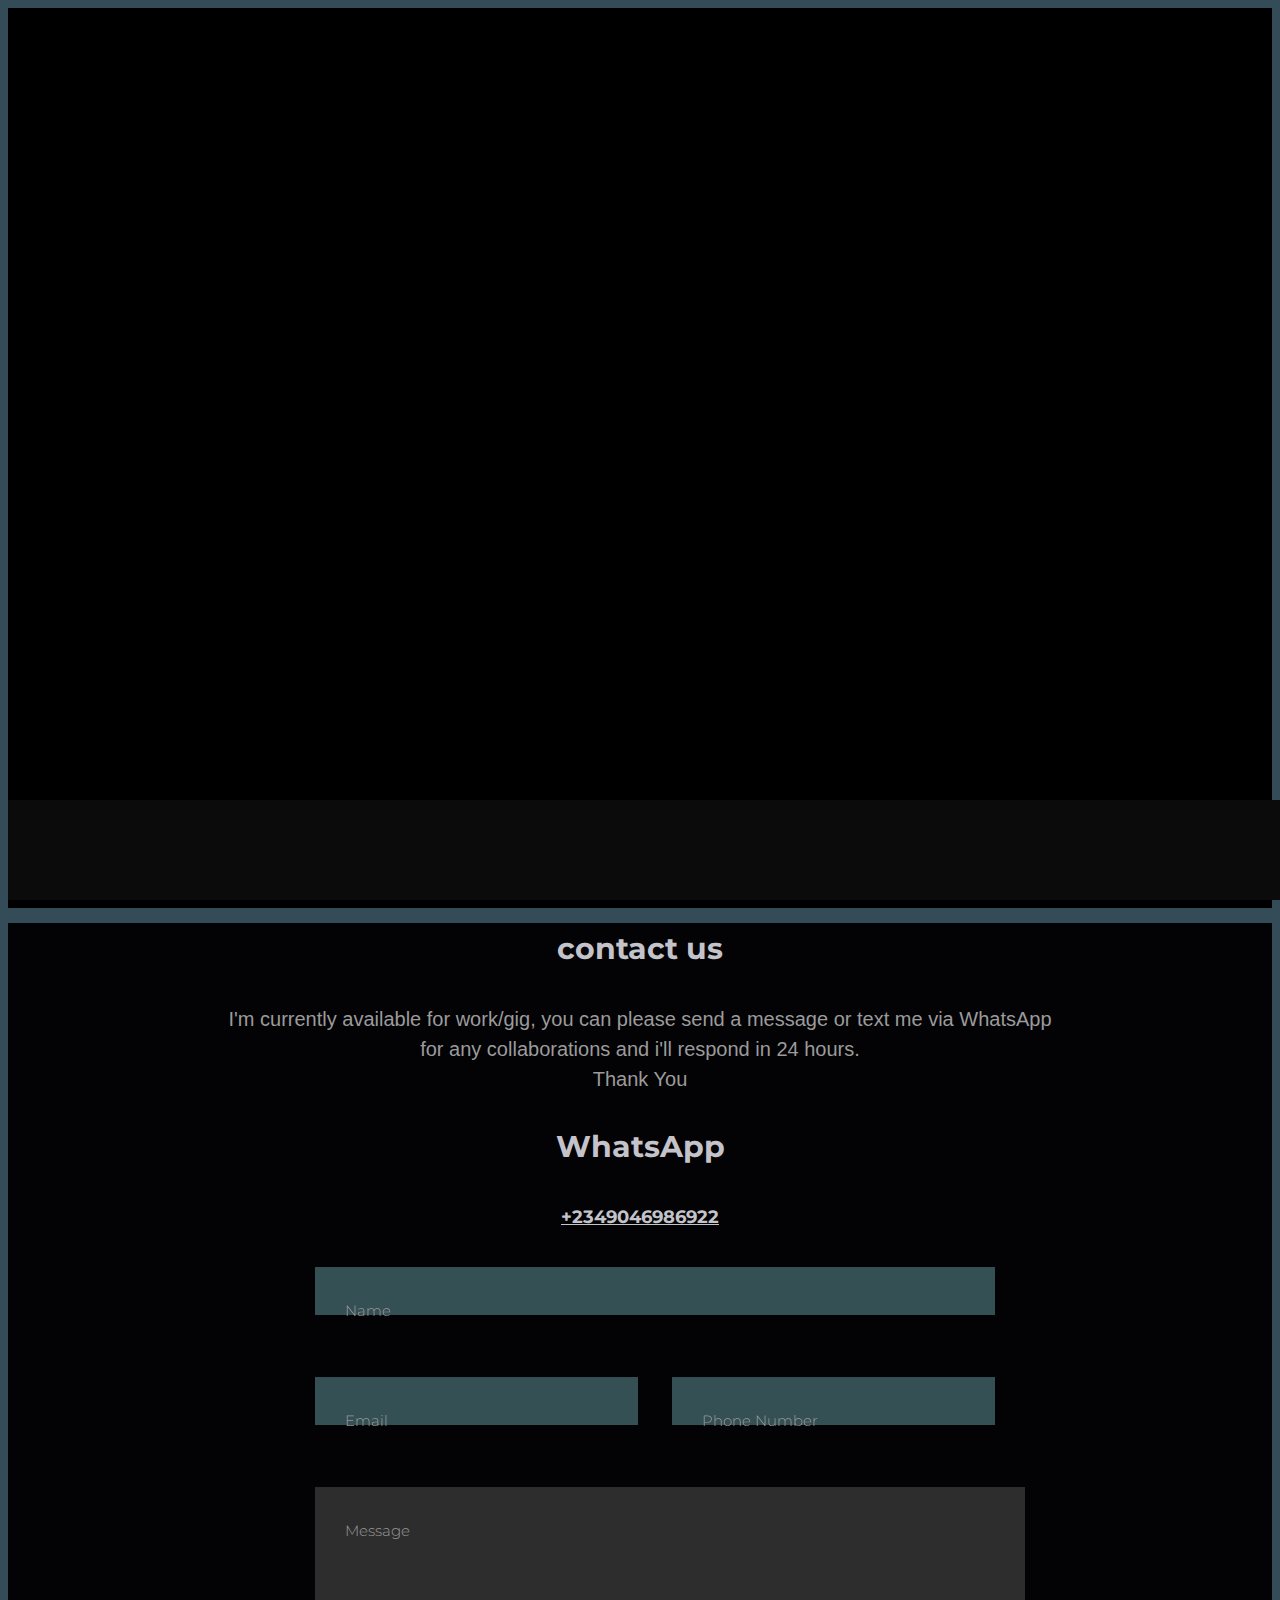
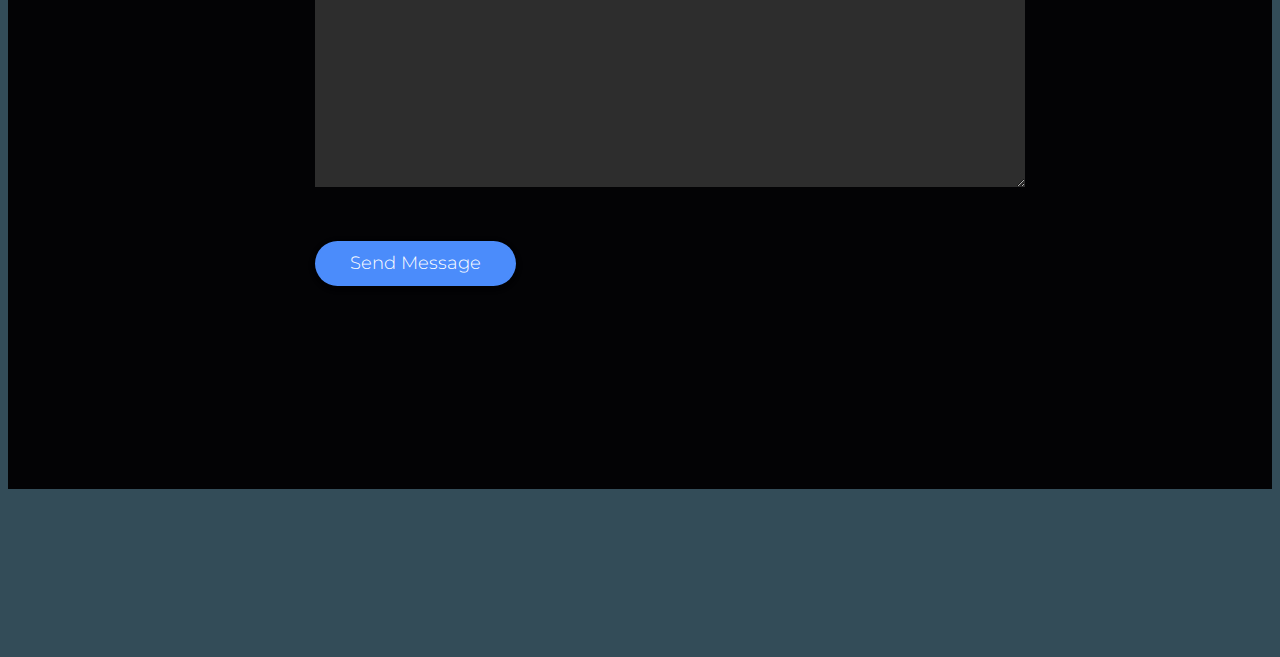
==== Contact.html @ 6cc38170 "upload portfolio" ====
<!DOCTYPE html>
<html>
    <head>
        <script src="https://ajax.googleapis.com/ajax/libs/jquery/1.12.0/jquery.min.js"></script>
        <link rel="stylesheet" type="text/css" href="Obed.css"/>
        <link rel="stylesheet" href="(https://cdnjs.cloudflare.com/ajax/libs/font-awesome/4.6.3/css/font-awesome.css);">
     </head>
    </head>
    <body>


        <nav>
            <ul>
              <li><a href="Obed.html">Home</a></li>
              <li><a href="Projects.html">Projects</a></li>
              <li><a href="#">Resume</a></li>
              <li><a href="Contact.html">Contact me</a></li>
               <li><a href="http://paws.hashnode.dev">Blog</a></li>
              <li class="slide"></li>
             
            </ul>
          </nav>
          <section>
            <div class="title"><span>Obed Ikechukwu Ugwu</span><span>Backend and<a target="_blanck" href="Obed.html">Web Developer</a></span></div>
          </section>
 <p>
   <div class="container">
	<div class="row">
			<h1>contact us</h1>
	</div>
	<div class="row">
			<h4 style="text-align:center">I'm currently available for work/gig, you can please send a message or text me via WhatsApp<br>
        for any collaborations and i'll respond in 24 hours.<br>
   Thank You</h4>
   <h1>WhatsApp</h1>
  <h3>+2349046986922</h3>
	</div>
	<div class="row input-container">
			<div class="col-xs-12">
				<div class="styled-input wide">
					<input type="text" required />
					<label>Name</label> 
				</div>
			</div>
			<div class="col-md-6 col-sm-12">
				<div class="styled-input">
					<input type="text" required />
					<label>Email</label> 
				</div>
			</div>
			<div class="col-md-6 col-sm-12">
				<div class="styled-input" style="float:right;">
					<input type="text" required />
					<label>Phone Number</label> 
				</div>
			</div>
			<div class="col-xs-12">
				<div class="styled-input wide">
					<textarea required></textarea>
					<label>Message</label>
				</div>
			</div>
			<div class="col-xs-12">
				<div class="btn-lrg submit-btn">Send Message</div>
      </div>
      <br>
  
  </div>
  <br>
  <br>
  <br>
  
  <br>
  <br>
  <br>
</div>
    
       <br>
       <br>
       <br>
       <br>
       <br>
       <br>
   
</p>

    </body>
</html>
---- Obed.css ----
@import url('https://fonts.googleapis.com/css?family=Montserrat:100,100i,200,200i,300,300i,400,400i,500,500i,600,600i,700,700i,800,800i,900,900i');
@import url('https://fonts.googleapis.com/css?family=Poppins:400,500,600,700,800,900');

body{
	font-family: 'Montserrat', sans-serif;
	font-weight: 300;
	font-size: 15px;
	line-height: 1.7;
	color: #c4c3ca;
	background-color: #334c58;
  background-image: url('https://s3-us-west-2.amazonaws.com/s.cdpn.io/1462889/pat-back.svg');
  background-position: center;
  background-repeat: repeat;
  background-size: 4%;
	overflow-x: hidden;
	-webkit-transition: all 300ms linear;
	transition: all 300ms linear;
}
a {
    color: inherit;
    text-decoration: inherit;
  }

  ::selection {
    background-color: #f7ca18;
    color: #1b1b1b;
  }
  nav {
    width: 100%;
    background-color: #0b0b0b;
    position: fixed;
    bottom: 0;
    height: 100px;
    overflow: hidden;
  }
  nav ul {
    position: absolute;
    top: 0;
    left: 0;
    list-style-type: none;
    padding: 0;
    margin: 0;
    width: 140vw;
  }
  nav li {
    margin: 0;
    display: inline-block;
    height: 98px;
    margin-bottom: 2px;
    line-height: 100px;
    width: 20vw;
    text-align: center;
    color: #555;
    transition: background-color 0.5s 0.2s ease, color 0.3s ease;
    cursor: pointer;
    font-size: 12px;
    text-transform: uppercase;
    letter-spacing: 4px;
    font-weight: 800;
    transform: translateY(100%);
  }
  nav li.active {
    background-color: #151515;
    color: #efefef;
  }
  nav li.active::after {
    content: "";
    position: absolute;
    bottom: -2px;
    left: 0;
    width: 100%;
    height: 2px;
    background-color: #f7ca18;
  }
  nav li:nth-child(1) {
    animation: pop 0.5s 0.15s 1 forwards;
  }
  nav li:nth-child(2) {
    animation: pop 0.5s 0.3s 1 forwards;
  }
  nav li:nth-child(3) {
    animation: pop 0.5s 0.45s 1 forwards;
  }
  nav li:nth-child(4) {
    animation: pop 0.5s 0.6s 1 forwards;
  }
  nav li:nth-child(5) {
    animation: pop 0.5s 0.75s 1 forwards;
  }
  nav li:nth-child(6) {
    animation: pop 0.5s 0.9s 1 forwards;
  }
  nav li:nth-child(7) {
    animation: pop 0.5s 1.05s 1 forwards;
  }
  nav li:hover {
    color: #ececec;
  }
  nav li:active {
    background-color: #222;
  }
  nav li:nth-child(1):hover ~ .slide {
    left: 0;
  }
  nav li:nth-child(2):hover ~ .slide {
    left: 20vw;
  }
  nav li:nth-child(3):hover ~ .slide {
    left: 40vw;
  }
  nav li:nth-child(4):hover ~ .slide {
    left: 60vw;
  }
  nav li:nth-child(5):hover ~ .slide {
    left: 80vw;
  }
  nav li:nth-child(6):hover ~ .slide {
    left: 100vw;
  }
  nav li:nth-child(7):hover ~ .slide {
    left: 120vw;
  }
  nav li.slide {
    position: absolute;
    left: -20vw;
    top: 0;
    background-color: #fff;
    z-index: -1;
    height: 2px;
    margin-top: 98px;
    transition: left 0.3s ease;
    transform: translateY(0);
  }
  section {
    background-color: #000000;
    height: 100vh;
    display: flex;
  }
  section .title {
    max-width: 60%;
    width: 100%;
    align-self: center;
    transform: translateY(-50px);
    margin: 0 auto;
    overflow: hidden;
    padding-bottom: 10px;
  }
  section .title span {
    display: inline-block;
    font-size: 5vw;
    color: #efefef;
    width: 100%;
    text-transform: uppercase;
    transform: translateX(-100%);
    animation: byBottom 1s ease both;
    font-weight: 600;
    letter-spacing: 0.25vw;
  }
  section .title span:last-child {
    font-size: 1rem;
    animation: byBottom 1s 0.25s ease both;
  }
  section .title span a {
    position: relative;
    display: inline-block;
    margin-left: 0.5rem;
    text-decoration: none;
    color: #f7ca18;
  }
  section .title span a::after {
    content: "";
    height: 2px;
    background-color: #f7ca18;
    position: absolute;
    bottom: -10px;
    left: 0;
    width: 0;
    animation: linkAfter 0.5s 1s ease both;
  }
  @-moz-keyframes pop {
    0% {
      transform: translateY(100%);
    }
    100% {
      transform: translateY(0);
    }
  }
  @-webkit-keyframes pop {
    0% {
      transform: translateY(100%);
    }
    100% {
      transform: translateY(0);
    }
  }
  @-o-keyframes pop {
    0% {
      transform: translateY(100%);
    }
    100% {
      transform: translateY(0);
    }
  }
  @keyframes pop {
    0% {
      transform: translateY(100%);
    }
    100% {
      transform: translateY(0);
    }
  }
  @-moz-keyframes byBottom {
    0% {
      transform: translateY(150%);
    }
    100% {
      transform: translateY(0);
    }
  }
  @-webkit-keyframes byBottom {
    0% {
      transform: translateY(150%);
    }
    100% {
      transform: translateY(0);
    }
  }
  @-o-keyframes byBottom {
    0% {
      transform: translateY(150%);
    }
    100% {
      transform: translateY(0);
    }
  }
  @keyframes byBottom {
    0% {
      transform: translateY(150%);
    }
    100% {
      transform: translateY(0);
    }
  }
  @-moz-keyframes linkAfter {
    0% {
      width: 0;
    }
    100% {
      width: 30px;
    }
  }
  @-webkit-keyframes linkAfter {
    0% {
      width: 0;
    }
    100% {
      width: 30px;
    }
  }
  @-o-keyframes linkAfter {
    0% {
      width: 0;
    }
    100% {
      width: 30px;
    }
  }
  @keyframes linkAfter {
    0% {
      width: 0;
    }
    100% {
      width: 30px;
    }
  }
  /**** HTML FORM ****/

form {
    max-width: 300px;
    margin: 10px auto;
    padding: 10px 20px;
    background: #89b5c5;
    border-radius: 10px;
  }
  
  h1 {
    margin: 0 0 30px 0;
    text-align: center;
  }
  input[type="text"],
  input[type="password"],
  input[type="date"],
  input[type="datetime"],
  input[type="email"],
  input[type="number"],
  input[type="search"],
  input[type="tel"],
  input[type="time"],
  input[type="url"],
  textarea,
  select {
    background: rgba(226, 152, 152, 0.1);
    border: none;
    font-size: 16px;
    height: auto;
    margin: 0;
    outline: 0;
    padding: 15px;
    width: 100%;
    background-color: #355055;
    color: #0f2535;
    box-shadow: 0 1px 0 rgba(0,0,0,0.03) inset;
    margin-bottom: 30px;
  }
  
  input[type="radio"],
  input[type="checkbox"] {
    margin: 0 4px 8px 0;
  }
  
  select {
    padding: 6px;
    height: 32px;
    border-radius: 2px;
  }
  
  button {
    padding: 19px 39px 18px 39px;
    color: #FFF;
    background-color: #0e3a1b02;
    font-size: 18px;
    text-align: center;
    font-style: normal;
    border-radius: 5px;
    width: 100%;
    border: 1px solid #36533f;
    border-width: 1px 1px 3px;
    box-shadow: 0 -1px 0 rgba(255,255,255,0.1) inset;
    margin-bottom: 10px;
  }
  
  fieldset {
    margin-bottom: 20px;
    border: none;
  }
  
  legend {
    font-size: 1.4em;
    margin-bottom: 10px;
  }
  
  label {
    display: block;
    margin-bottom: 8px;
  }
  
  label.light {
    font-weight: 300;
    display: inline;
  }
  
  .number {
    background-color: #0d1f30;
    color: #fff;
    height: 30px;
    width: 30px;
    display: inline-block;
    font-size: 0.8em;
    margin-right: 4px;
    line-height: 30px;
    text-align: center;
    text-shadow: 0 1px 0 rgba(255,255,255,0.2);
    border-radius: 100%;
  }
  
  @media screen and (min-width: 480px) {
  
    form {
      max-width: 75%;
    }
    
    #contact-form {
      float: left;
      width: 40%;
    }
    
    #social-box {
      width: 50%;
      float: left;
    }
    
    #social-box h1 {
      padding: 20px;
      font-size: 60px;
      font-weight: bold;
    }
    
    #social-contact {
      padding-left: 150px;
      list-style: none;
      font-size: 18px;
      font-weight: bold;
      
    }
    
    #social-contact li {
      margin: 40px;
    }
    
    a {
      text-decoration: none;
      color: inherit;
     
    }
    
    .fa-4x {
      color: #beff25;
    }

.InnerSection {
    float: left;
    margin: 0 28px;
    width: 20%;
}

.InnerHeading {
    font-weight: 500;
    color: gray;
}

ol {
    list-style: none;
}

li {
    margin: 100px 30;
}

a {
    color:  #ffffff;
    text-decoration: none;
}

a:hover {
    color: #f7ca18;
}

.SocialIcon {
    height: 28px;
    border-radius: 7px;
}

#IconList {
    display: flex;
}
#IconList li {
    margin: 0 10px;
} 
.Credits {
    margin-top: 20px;
    width: 100vw;
    text-align: center;
    float: left;
}
#About{
    background-color: rgb(0, 0, 0);
    text-align: center;
    text-decoration-color: rgb(14, 12, 12);
}
.Social-media{
  display: flex;
  justify-content: center;
  
}
a{
  display: flex;
  height: 45px;
  width: 45px;
  margin: 0 15px;
  border-radius: 8px;
  align-items: center;
  justify-content: center;
  text-decoration: none;
  
  
}
a i{
  font-size: 70px
  color: #777;
  transition: transform 0.5s;
}
a:hover{
 
  transform: translateY(2px);
}
a:hover i{
  transform: scale(2.90);
}
a:hover .fa-facebook{
  color: #3b5998;
}
a:hover .fa-twitter{
  color: #00acee;
}
a:hover .fa-whatsapp{
  color: #4fce5d;
}
a:hover .fa-github{
  color: #dfd8d7;
}
a:hover .fa-linkedin{
  color: rgb(32, 54, 245);
}

h4 {
    font-family: 'Roboto', sans-serif, 'arial';
    font-weight: 400;
    font-size: 20px;
    color: #9b9b9b;
    line-height: 1.5;
}

/* ///// inputs /////*/

input:focus ~ label, textarea:focus ~ label, input:valid ~ label, textarea:valid ~ label {
    font-size: 0.75em;
    color: #999;
    top: -5px;
    -webkit-transition: all 0.225s ease;
    transition: all 0.225s ease;
}

.styled-input {
    float: left;
    width: 293px;
    margin: 1rem 0;
    position: relative;
    border-radius: 4px;
}

@media only screen and (max-width: 768px){
    .styled-input {
        width:100%;
    }
}

.styled-input label {
    color: #999;
    padding: 1.3rem 30px 1rem 30px;
    position: absolute;
    top: 10px;
    left: 0;
    -webkit-transition: all 0.25s ease;
    transition: all 0.25s ease;
    pointer-events: none;
}

.styled-input.wide { 
    width: 650px;
    max-width: 100%;
}

input,
textarea {
    padding: 30px;
    border: 0;
    width: 100%;
    font-size: 1rem;
    background-color: #2d2d2d;
    color: white;
    
}

input:focus,
textarea:focus { outline: 0; }

input:focus ~ span,
textarea:focus ~ span {
    width: 100%;
    -webkit-transition: all 0.075s ease;
    transition: all 0.075s ease;
}

textarea {
    width: 100%;
    min-height: 15em;
}

.input-container {
    width: 650px;
    max-width: 100%;
    margin: 20px auto 25px auto;
}

.submit-btn {
    position: right;
    padding: 7px 35px;
    border-radius: 60px;
    display: inline-block;
    background-color: #4b8cfb;
    color: white;
    font-size: 18px;
    cursor: pointer;
    box-shadow: 0 2px 5px 0 rgba(0,0,0,0.06),
              0 2px 10px 0 rgba(0,0,0,0.07);
    -webkit-transition: all 300ms ease;
    transition: all 300ms ease;
}

.submit-btn:hover {
    transform: translateY(1px);
    box-shadow: 0 1px 1px 0 rgba(0,0,0,0.10),
              0 1px 1px 0 rgba(0,0,0,0.09);
}

@media (max-width: 768px) {
    .submit-btn {
        width:100%;
        float: none;
        text-align:center;
    }
}

input[type=checkbox] + label {
  color: #ccc;
  font-style: italic;
} 

input[type=checkbox]:checked + label {
  color: #f00;
  font-style: normal;
}
.container{
  background-color: rgb(3, 3, 5);
  transform: skew(1px);
}
h3{
  text-align: center;
  text-decoration: underline;
}
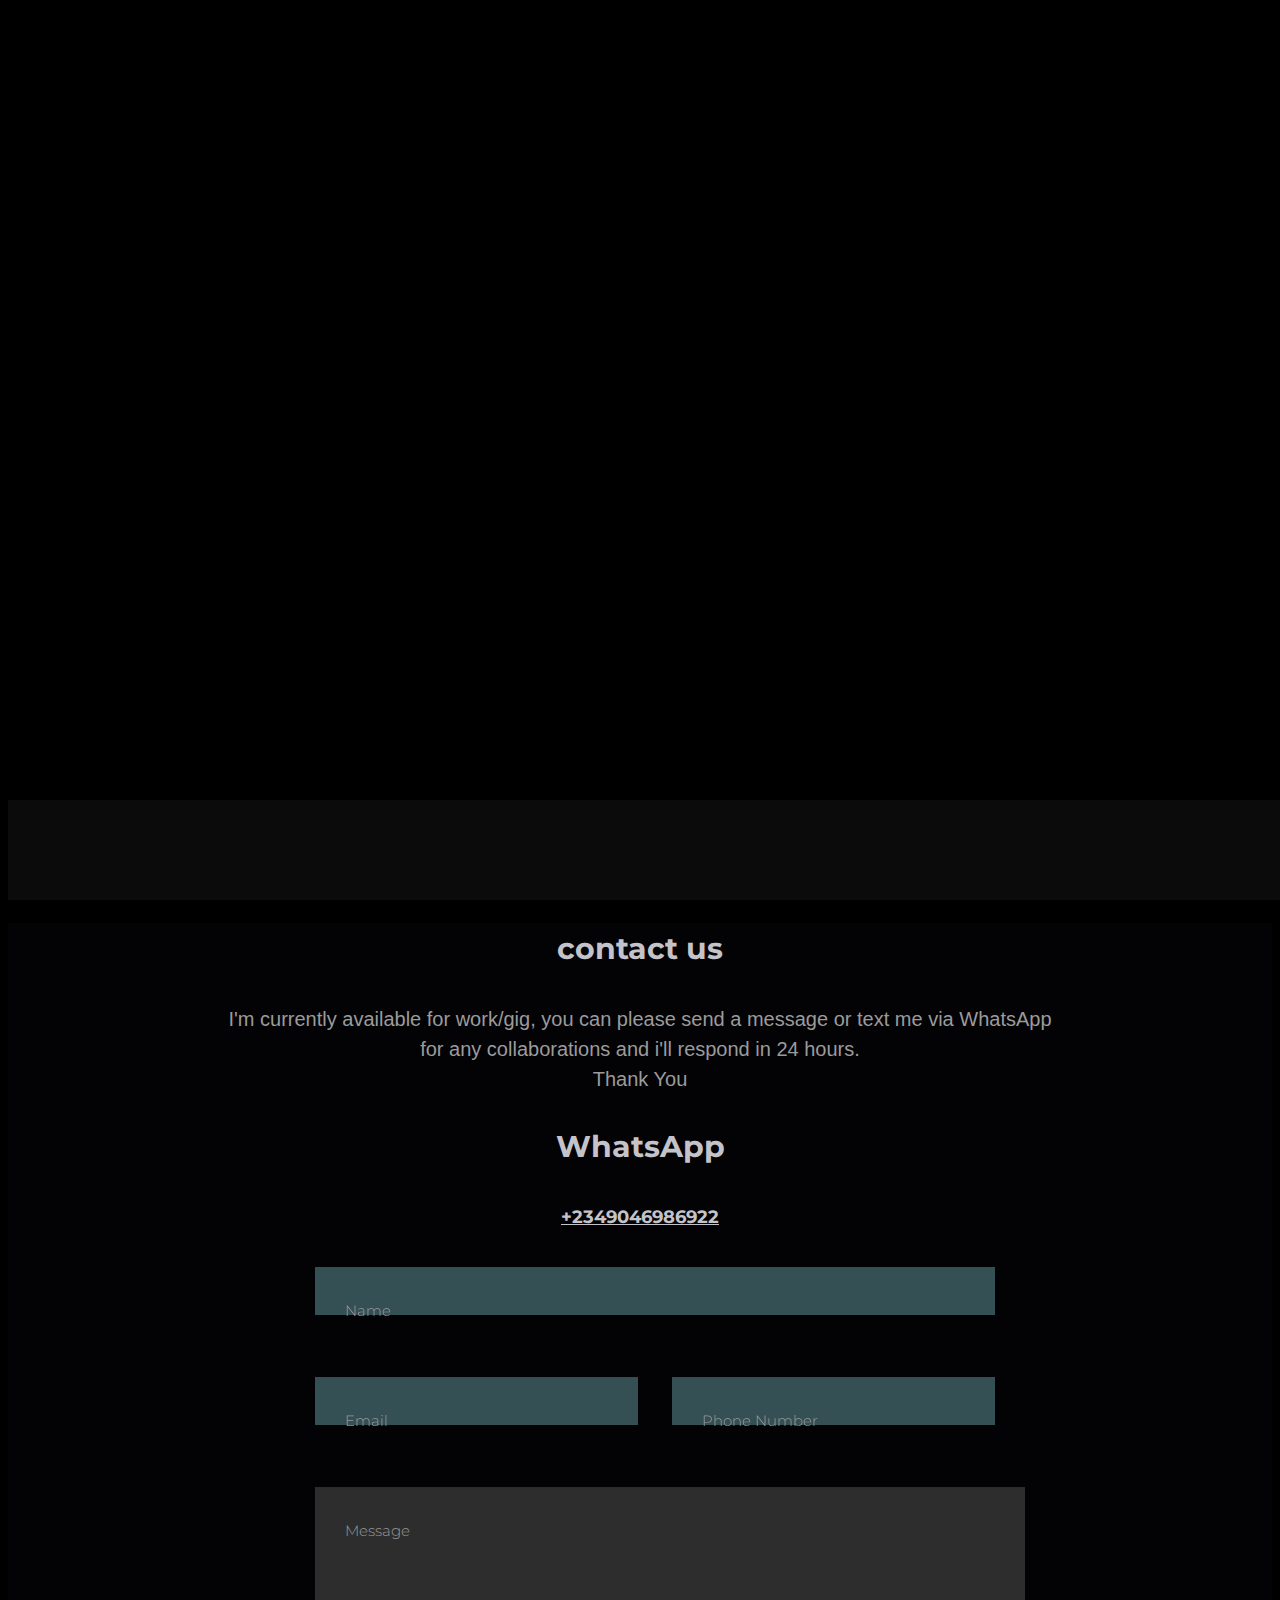
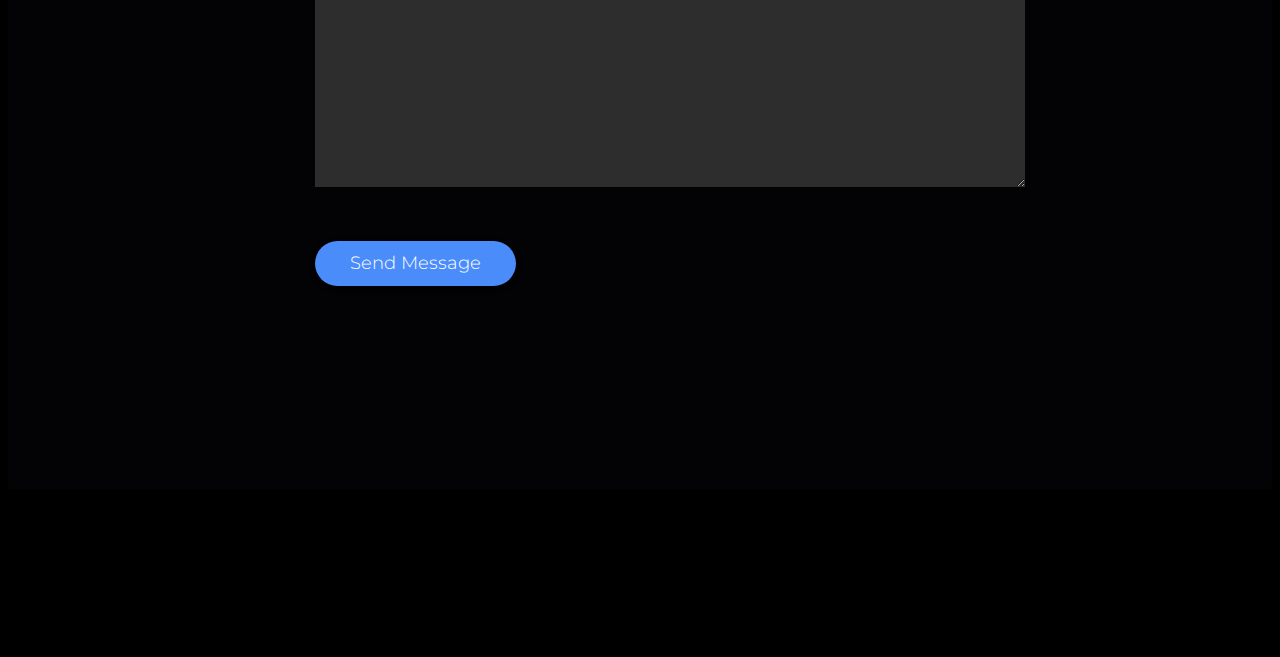
==== commit edec7911: "fest" ====
--- a/Contact.html
+++ b/Contact.html
@@ -11,7 +11,7 @@
 
         <nav>
             <ul>
-              <li><a href="Obed.html">Home</a></li>
+              <li><a href="index.html">Home</a></li>
               <li><a href="Projects.html">Projects</a></li>
               <li><a href="#">Resume</a></li>
               <li><a href="Contact.html">Contact me</a></li>
--- a/Obed.css
+++ b/Obed.css
@@ -10,7 +10,7 @@
 	font-size: 15px;
 	line-height: 1.7;
 	color: #c4c3ca;
-	background-color: #334c58;
+	background-color: #000000;
   background-image: url('https://s3-us-west-2.amazonaws.com/s.cdpn.io/1462889/pat-back.svg');
   background-position: center;
   background-repeat: repeat;
@@ -487,11 +487,7 @@
   
   
 }
-a i{
-  font-size: 70px
-  color: #777;
-  transition: transform 0.5s;
-}
+
 a:hover{
  
   transform: translateY(2px);
@@ -644,34 +640,192 @@
 
 
 
- 
-
-
-
-
-
-
-
-
-
-
-
-
-
-
-
-
-
-
-
-
-
-
-
-
-
-    
- 
-    
-    
-    
+/* Add this to your CSS file */
+
+.about-me-container {
+  display: flex;
+  flex-wrap: wrap;
+  justify-content: space-between;
+  gap: 20px; /* Adjust the gap as needed */
+}
+
+.about-me-content-left {
+  flex: 1;
+  width: 60%; 
+  margin-left: 50px;
+}
+
+.about-me-content-right {
+  flex: 1;
+  width: 35%; /* Adjust the width as needed */
+}
+
+/* Style headings and paragraphs */
+.about-me-content h3 {
+  font-size: 24px;
+  font-weight: bold;
+  margin-top: 20px;
+}
+
+.about-me-content p {
+  margin-bottom: 20px;
+}
+
+/* Style progress bars */
+.progress-wrapper {
+  margin-bottom: 20px;
+}
+
+.progress-wrapper .caption {
+  font-weight: bold;
+}
+
+.progress-wrapper .progress {
+  height: 10px;
+  background-color: #f0f0f0;
+}
+
+.progress-wrapper .progress .progress-bar {
+  background-color: rgb(241, 177, 0); 
+  height: 100%;
+  transition: width 1s ease-in-out;
+}
+
+
+.Social-media {
+  margin-top: 20px;
+}
+
+.Social-media a {
+  margin-right: 10px; 
+  font-size: 24px;
+  color: #007BFF; 
+}
+
+
+
+.github-link {
+  font-size: 1.5rem;
+  color: #333;
+  text-decoration: none;
+}
+
+.github-link:hover {
+  color: #000000; 
+}
+
+.project-item .github-link i {
+  vertical-align: middle;
+}
+
+
+.project-container {
+  display: flex;
+  flex-direction: column;
+  margin-top: 20px;
+}
+
+.project-row {
+  display: flex;
+  justify-content: space-between;
+  margin-bottom: 20px;
+}
+.project-item {
+  flex-basis: calc(33.33% - 20px);
+  box-shadow: 0 0 10px rgba(0, 0, 0, 0.1);
+  transition: transform 0.2s ease-in-out;
+}
+
+.project-item:hover {
+  transform: translateY(-5px);
+}
+
+
+.project-item h4 {
+  margin-top: 10px;
+  font-size: 1.2rem;
+  color: #000000;
+}
+
+.project-item {
+  flex-basis: calc(50% - 20px); 
+}
+
+@media (min-width: 768px) {
+  .project-item {
+    flex-basis: calc(33.33% - 20px); 
+  }
+}
+
+.card {
+  background-color: white;
+  background-position: center center;
+  background-repeat: no-repeat;
+  background-size: cover;
+  border-radius: 0.25rem;
+  box-shadow: 0 0 10px rgba(0, 0, 0, 0.1);
+  display: flex;
+  flex-direction: column;
+  overflow: hidden;
+  transition: transform 0.2s ease-in-out;
+  height: 90%;
+  &:hover {
+    .card__image {
+      filter: contrast(100%);
+    }
+  }
+}
+
+.card-title {
+  background-color: rgba(255, 255, 255, 0.7); 
+  display: flex;
+  justify-content: space-between;
+  align-items: center;
+  padding: 0.5rem 1rem; 
+  margin-top: 170px;
+}
+
+.card-title h4 {
+  font-size: 1.2rem;
+  margin: 0;
+}
+
+.github-link {
+  font-size: 1.5rem;
+  color: #333;
+  text-decoration: none;
+}
+
+.github-link:hover {
+  color: #4078c0;
+}
+
+.language-icons {
+  font-size: 30px;
+  display: flex;
+  background-color: rgba(255, 255, 255, 0.7); 
+
+  
+}
+
+.language-icons i {
+  margin-right: 18px; 
+  padding-left: 10px;
+}
+.project-info {
+  background-color: rgba(255, 255, 255, 0.7);
+  padding: 50px;
+  display: flex;
+  height: 100px;
+  justify-content: space-between;
+  align-items: center;
+  max-height: 150px; /* Adjust this value as needed */
+  overflow: auto;
+}
+
+.project-item h4 {
+  margin-left: 60px;
+}
+
+
+
